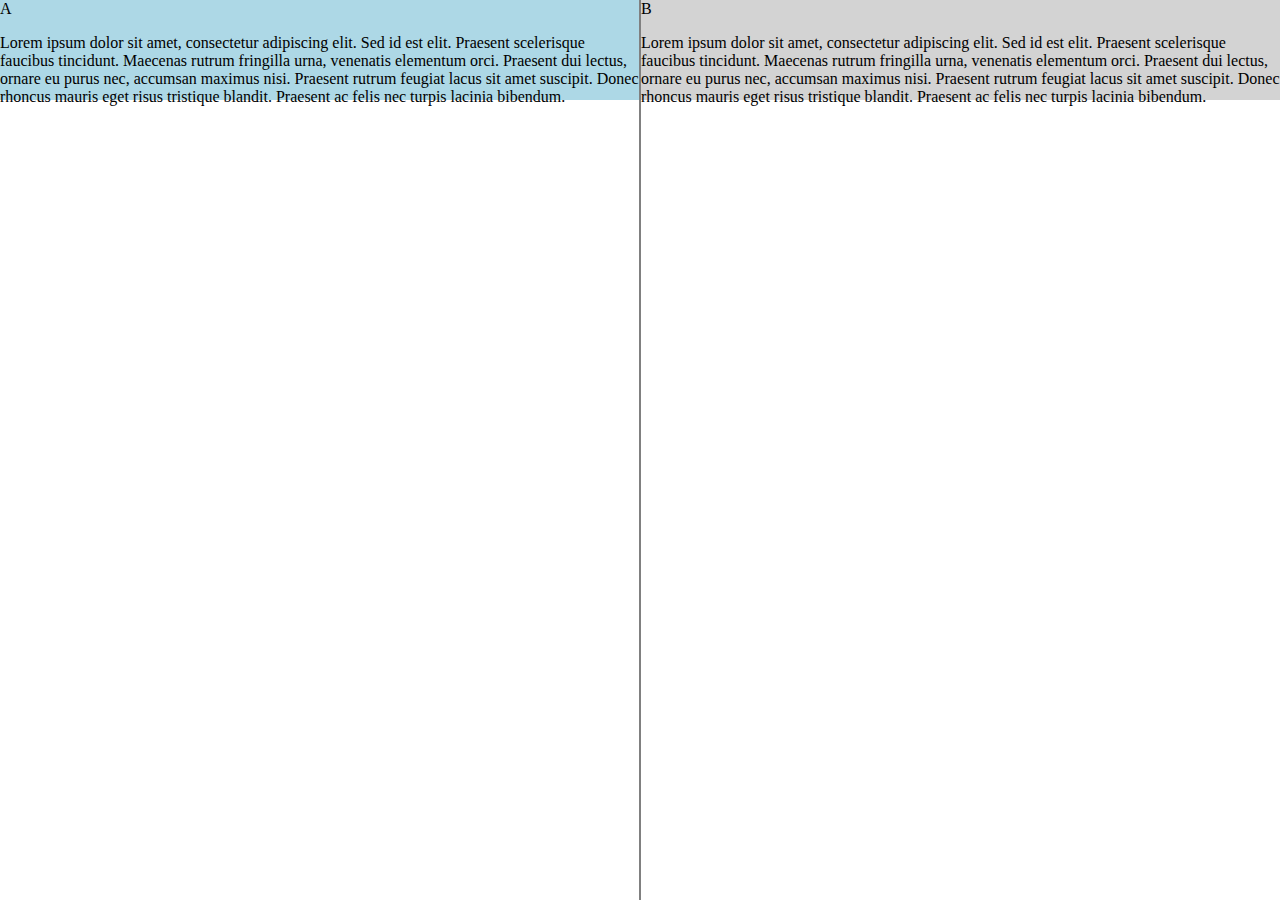
==== index.html @ 5e5a556a "更新說明文字" ====
<!DOCTYPE html>
<html lang="en">
  <head>
    <meta charset="UTF-8" />
    <meta http-equiv="X-UA-Compatible" content="IE=edge" />
    <meta name="viewport" content="width=device-width, initial-scale=1.0" />
    <title>Document</title>
    <link rel="stylesheet" href="style.css" />
  </head>
  <body>
    <div class="container">
      <div class="A">A
        <p>
          Lorem ipsum dolor sit amet, consectetur adipiscing elit. Sed id est
          elit. Praesent scelerisque faucibus tincidunt. Maecenas rutrum
          fringilla urna, venenatis elementum orci. Praesent dui lectus, ornare
          eu purus nec, accumsan maximus nisi. Praesent rutrum feugiat lacus sit
          amet suscipit. Donec rhoncus mauris eget risus tristique blandit.
          Praesent ac felis nec turpis lacinia bibendum.
        </p>
      </div>
      <div class="separator"></div>
      <div class="B">B
        <p>
          Lorem ipsum dolor sit amet, consectetur adipiscing elit. Sed id est
          elit. Praesent scelerisque faucibus tincidunt. Maecenas rutrum
          fringilla urna, venenatis elementum orci. Praesent dui lectus, ornare
          eu purus nec, accumsan maximus nisi. Praesent rutrum feugiat lacus sit
          amet suscipit. Donec rhoncus mauris eget risus tristique blandit.
          Praesent ac felis nec turpis lacinia bibendum.
        </p>
      </div>
    </div>
  </body>
  <script src="./index.js"></script>
</html>
---- style.css ----
html,
body {
  margin: 0;
  padding: 0;
  overflow-x: hidden;
}

.container {
  position: relative;
  display: flex;
  height: 100vh;
}

.A {
  background: lightblue;
  width: 50%;
  height: 100px;
}

.B {
  background: lightgray;
  width: 50%;
  height: 100px;
}

.separator {
  width: 2px;
  height: 100%;
  background-color: gray;
  cursor: col-resize;
}/*# sourceMappingURL=style.css.map */
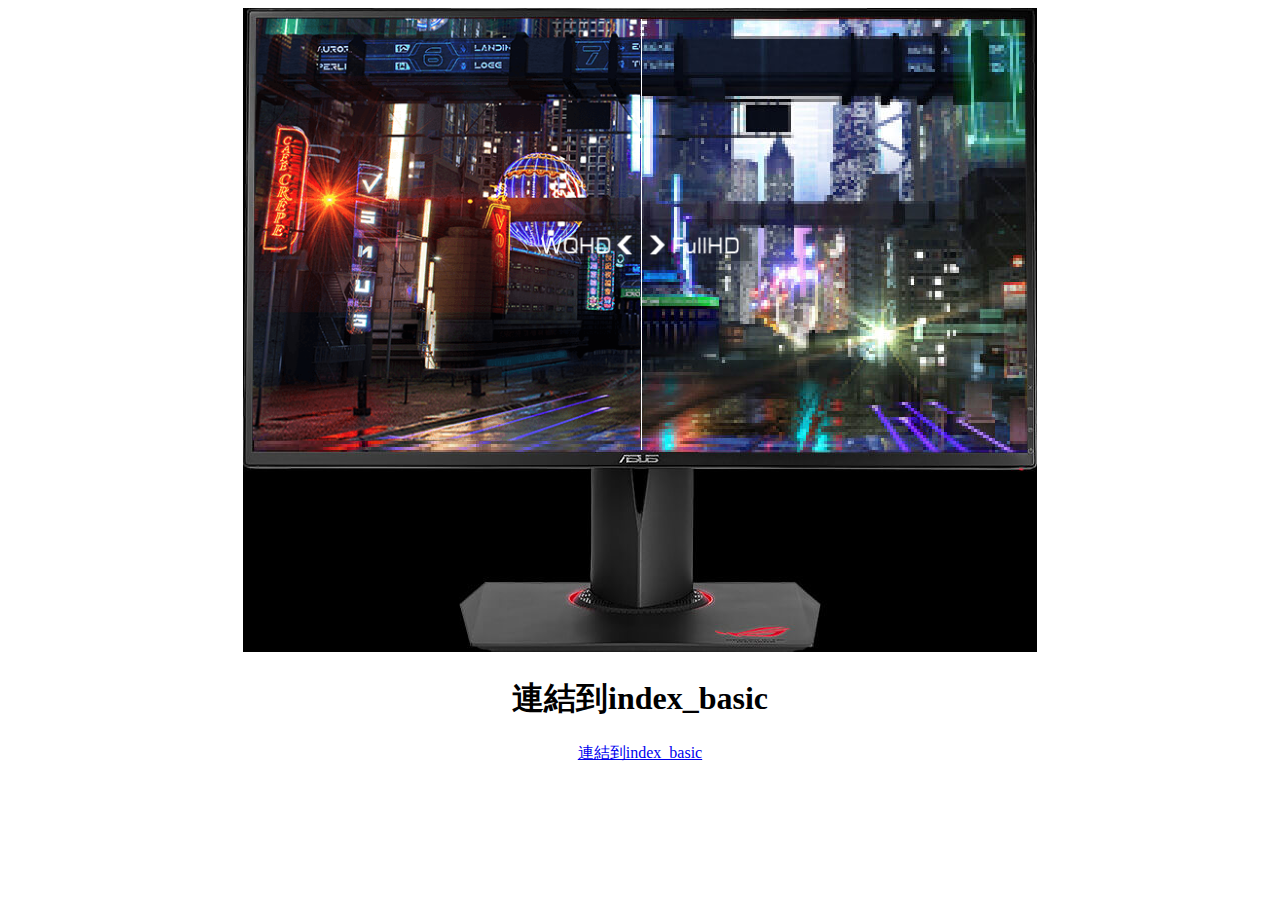
==== commit 011026ad: "更新主頁面" ====
--- a/index.html
+++ b/index.html
@@ -8,28 +8,24 @@
     <link rel="stylesheet" href="style.css" />
   </head>
   <body>
-    <div class="container">
-      <div class="A">A
-        <p>
-          Lorem ipsum dolor sit amet, consectetur adipiscing elit. Sed id est
-          elit. Praesent scelerisque faucibus tincidunt. Maecenas rutrum
-          fringilla urna, venenatis elementum orci. Praesent dui lectus, ornare
-          eu purus nec, accumsan maximus nisi. Praesent rutrum feugiat lacus sit
-          amet suscipit. Donec rhoncus mauris eget risus tristique blandit.
-          Praesent ac felis nec turpis lacinia bibendum.
-        </p>
+    <div class="mainsize">
+      <div class="screen">
+        <!--  整台電腦螢幕 -->
+        <img src="./image/lhd.jpg" alt="" />
+
+        <div class="desktop">
+          <div class="left">
+            <!-- 清晰螢幕 -->
+            <img src="./image/fhd.png" alt="" />
+          </div>
+          <div class="seperate">
+            <img src="./image/hd_ctr.png" alt="" />
+          </div>
+        </div>
       </div>
-      <div class="separator"></div>
-      <div class="B">B
-        <p>
-          Lorem ipsum dolor sit amet, consectetur adipiscing elit. Sed id est
-          elit. Praesent scelerisque faucibus tincidunt. Maecenas rutrum
-          fringilla urna, venenatis elementum orci. Praesent dui lectus, ornare
-          eu purus nec, accumsan maximus nisi. Praesent rutrum feugiat lacus sit
-          amet suscipit. Donec rhoncus mauris eget risus tristique blandit.
-          Praesent ac felis nec turpis lacinia bibendum.
-        </p>
-      </div>
+
+      <h1>連結到index_basic</h1>
+      <a href="./index_basic.html">連結到index_basic</a>
     </div>
   </body>
   <script src="./index.js"></script>
--- a/style.css
+++ b/style.css
@@ -1,31 +1,58 @@
-html,
-body {
-  margin: 0;
-  padding: 0;
-  overflow-x: hidden;
+.mainsize {
+  position: relative;
+  vertical-align: baseline;
+  max-width: 1000px;
+  width: 100%;
+  margin: 0 auto;
+  box-sizing: border-box;
+  text-align: center;
 }
 
-.container {
+.screen {
   position: relative;
-  display: flex;
-  height: 100vh;
+  display: inline-block;
+  -webkit-user-select: none;
+  -moz-user-select: none;
+   -ms-user-select: none;
+       user-select: none;
 }
 
-.A {
-  background: lightblue;
-  width: 50%;
-  height: 100px;
+img {
+  max-width: 100%;
+  height: auto;
 }
 
-.B {
-  background: lightgray;
-  width: 50%;
-  height: 100px;
+.desktop {
+  position: absolute;
+  top: 0px;
+  left: 0px;
+  width: 100%;
 }
 
-.separator {
-  width: 2px;
+.left {
+  overflow: hidden;
+  position: absolute;
+  top: 0;
+  left: 0;
+  width: 50%;
   height: 100%;
-  background-color: gray;
-  cursor: col-resize;
+  box-sizing: border-box;
+}
+
+.left > img {
+  height: 100%;
+  max-width: none !important;
+}
+
+.seperate {
+  position: relative;
+  display: inline-block;
+  width: 25%;
+  margin-top: 11px;
+  cursor: url("./image/bar_arr.png"), move !important;
+  -webkit-user-select: none;
+  -moz-user-select: none;
+   -ms-user-select: none;
+       user-select: none;
+  left: 0;
 }/*# sourceMappingURL=style.css.map */